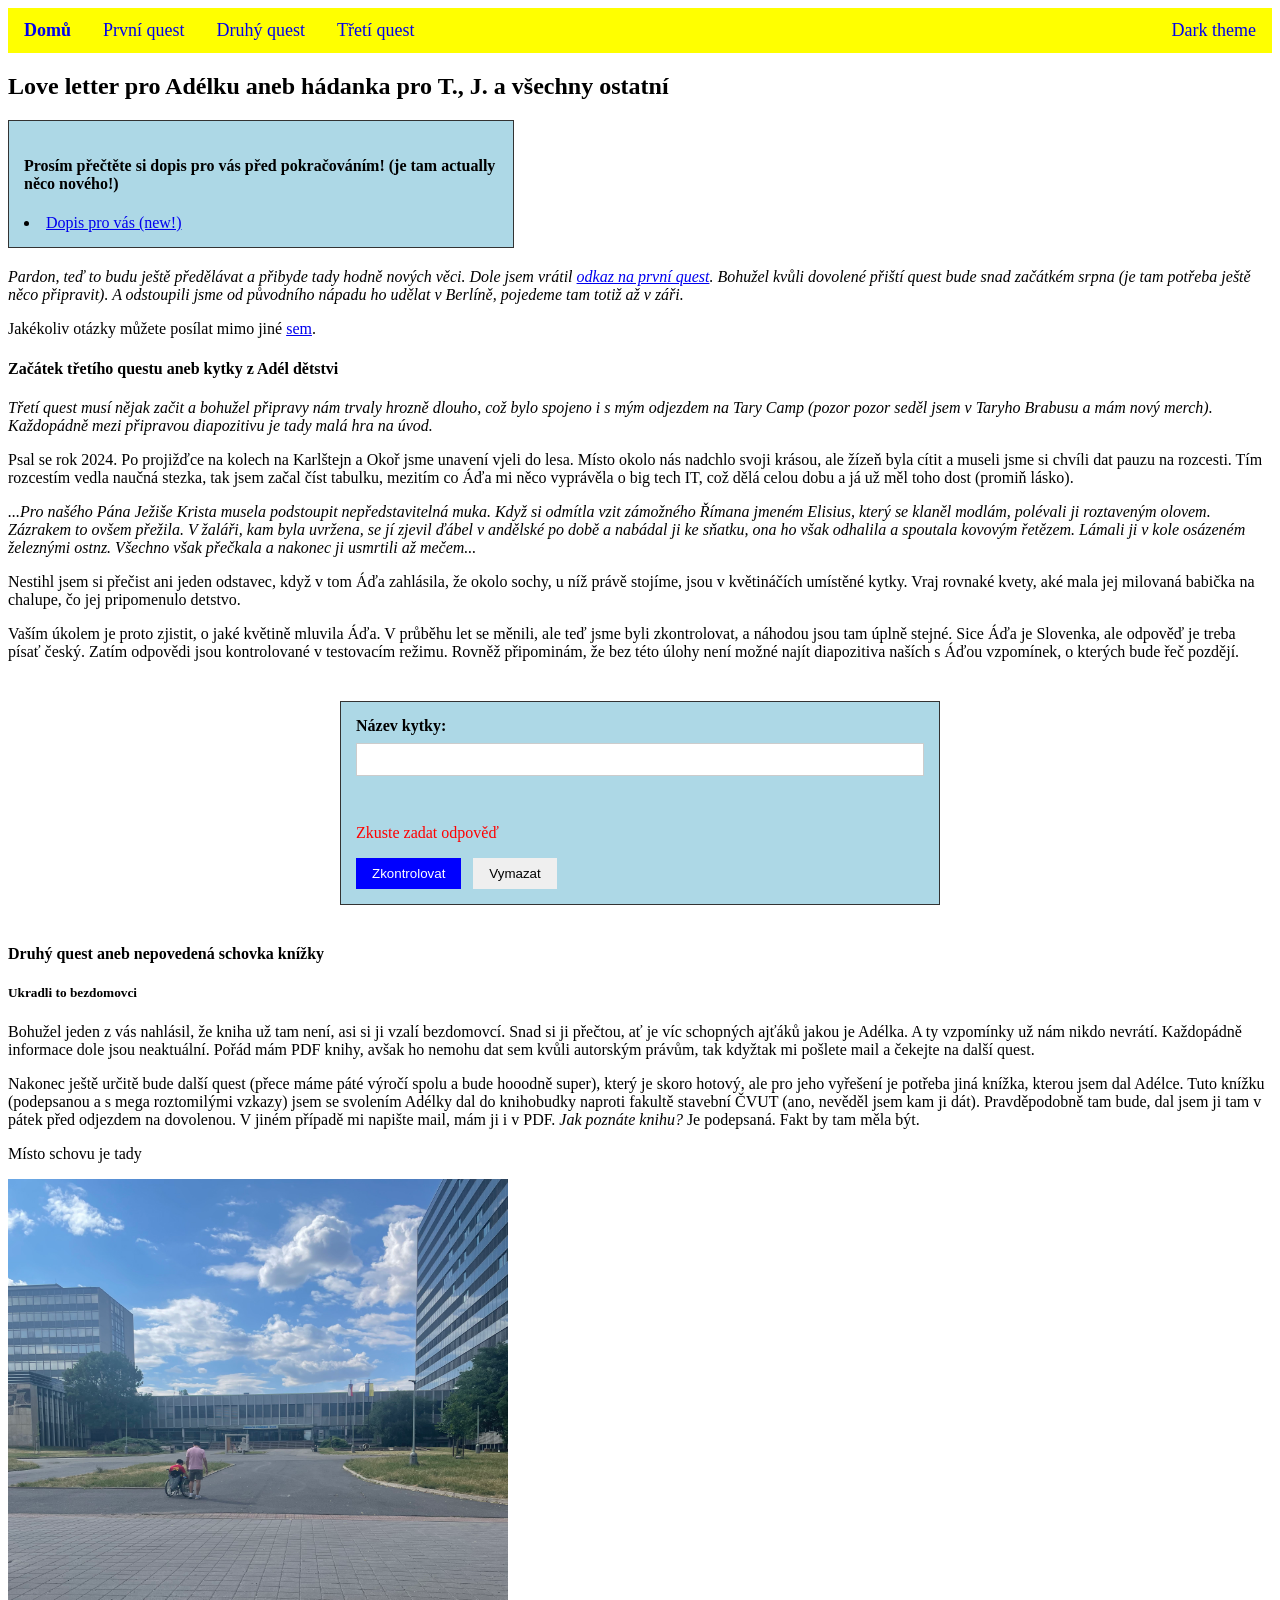
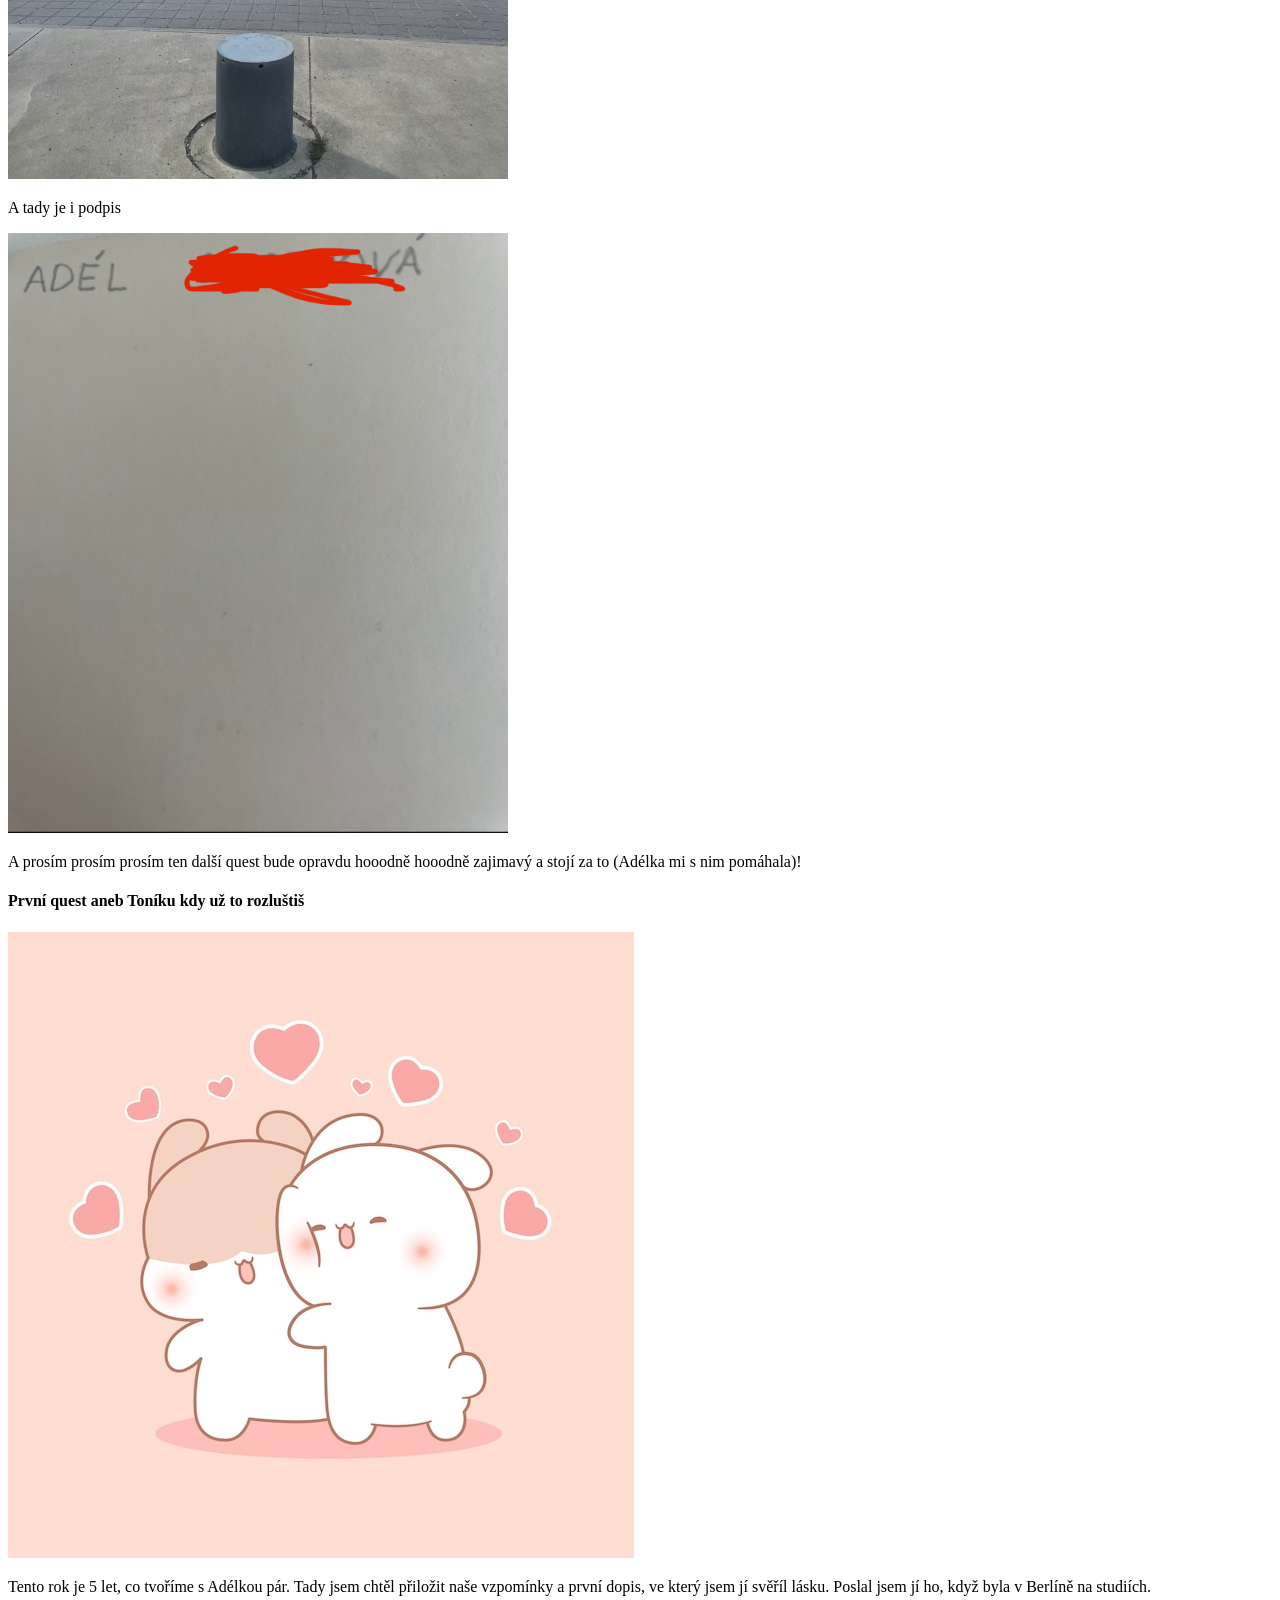
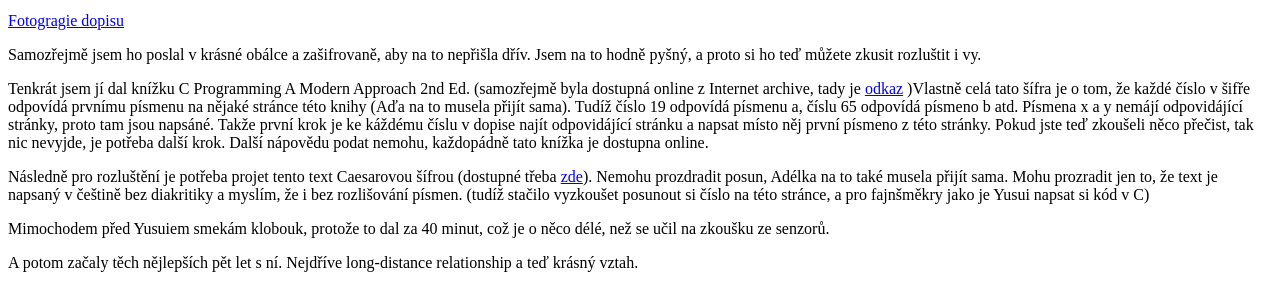
==== adelka.html @ c87ad26c "Adelka: more interesting added" ====
<!DOCTYPE html>
<html lang="cs">
<head>
  <meta charset="UTF-8">
  <title>Love letter pro Adélku</title>
  <style>
        .box {
            width: 40%;
            padding: 15px;
            background-color: lightblue;
            border: 1px solid #333;
            margin: 0 0 20px 0;
    	    box-sizing: border-box;
        }
        body {
  	    background-color: white;
  	    color: black;
	}

	.dark-mode {
            background-color: black;
  	    color: white;
  	    .box {
  	    	border: 1px solid red;
  	    	background-color: blue;
  	    }
	}
	.topnav {
 	    background-color: yellow;
  	    display: flex;
	}
	.push-right {
  	    margin-left: auto;
	}
	.home {
	    font-weight: bold;
	}
	 .topnav a {
        padding: 12px 16px;
        font-size: 18px;
        display: inline-block;
        text-decoration: none;
        }
        
        #myForm {
    display: block;
    max-width: 600px;
    margin: 40px auto;
    padding: 24px;
    border: 1px solid #ddd;
    background-color: lightblue;
    
    width: 60%;
            padding: 15px;
            background-color: lightblue;
            border: 1px solid #333;
    	    box-sizing: border-box;
  }
  

  #myForm label,
  #myForm span {
    display: block;
    margin-bottom: 8px;
    font-weight: 600;
  }

  #myForm input[type="text"] {
    width: 100%;
    padding: 8px 10px;
    margin-bottom: 16px;
    border: 1px solid #ccc;
    box-sizing: border-box;
  }

  #myForm button {
    padding: 8px 16px;
    margin-right: 8px;
    border: none;
    cursor: pointer;
  }

  #myForm button[type="submit"] {
    background-color: blue;
    color: white;
  }
  #myForm .field-group {
    margin-bottom: 32px;
  }

  #myForm button[type="reset"] {
  }
  #result {
  white-space: pre-line;
  color: red;
	}


  </style>
  <script data-goatcounter="https://danboss.goatcounter.com/count"
          async src="//gc.zgo.at/count.js"></script>
</head>
<body>
  <div class="topnav">
  	<a href="index.html" class="home" data-goatcounter-click="Home_Adelka">Domů</a>
  	<a class="active" href="#prvni" data-goatcounter-click="prvni_top">První quest</a>
  	<a class="active" href="#druhy" data-goatcounter-click="druha_top">Druhý quest</a>
  	<a class="active" href="#treti" data-goatcounter-click="treti_top">Třetí quest</a>
  	<a href="#" onclick="myFunction(); return false;" class="push-right" data-goatcounter-click="Dark_Adelka">Dark theme</a>
  </div>
  <h2>Love letter pro Adélku aneb hádanka pro T., J. a všechny ostatní</h2>
  <div class="box">
  <h4>Prosím přečtěte si dopis pro vás před pokračováním! (je tam actually něco nového!)</h4>
  <li><a href="dopis_pro_vas.html" title="Dopis pro vas">Dopis pro vás (new!)</a></li>
  </div>
  <i>Pardon, teď to budu ještě předělávat a přibyde tady hodně nových věci. Dole jsem vrátil <a href="#prvni" data-goatcounter-click="prvni">odkaz na první quest</a>.</i>
  
  <i>Bohužel kvůli dovolené přiští quest bude snad začátkém srpna (je tam potřeba ještě něco připravit). A odstoupili jsme od původního nápadu ho udělat v Berlíně, pojedeme tam totiž až v záři.</i>
  <p>Jakékoliv otázky můžete posílat mimo jiné <a href="mailto:lytvyden@cvut.cz" data-goatcounter-click="mail">sem</a>.</p>
  
  <h4 id="treti">Začátek třetího questu aneb kytky z Adél dětstvi</h4>
  <i>Třetí quest musí nějak začit a bohužel připravy nám trvaly hrozně dlouho, což bylo spojeno i s mým odjezdem na Tary Camp (pozor pozor seděl jsem v Taryho Brabusu a mám nový merch). Každopádně mezi připravou diapozitivu je tady malá hra na úvod.</i>
  <p>Psal se rok 2024. Po projižďce na kolech na Karlštejn a Okoř jsme unavení vjeli do lesa. Místo okolo nás nadchlo svoji krásou, ale žízeň byla cítit a museli jsme si chvíli dat pauzu na rozcesti. Tím rozcestím vedla naučná stezka, tak jsem začal číst tabulku, mezitím co Áďa mi něco vyprávěla o big tech IT, což dělá celou dobu a já už měl toho dost (promiň lásko).</p>
  <i>...Pro našého Pána Ježiše Krista musela podstoupit nepředstavitelná muka. Když si odmítla vzit zámožného Římana jmeném Elisius, který se klaněl modlám, polévali ji roztaveným olovem. Zázrakem to ovšem přežila. V žaláři, kam byla uvržena, se jí zjevil ďábel v andělské po době a nabádal ji ke sňatku, ona ho však odhalila a spoutala kovovým řetězem. Lámali ji v kole osázeném železnými ostnz. Všechno však přečkala a nakonec ji usmrtili až mečem...</i>
  <p>Nestihl jsem si přečist ani jeden odstavec, když v tom Áďa zahlásila, že okolo sochy, u níž právě stojíme, jsou v květináčích umístěné kytky. Vraj rovnaké kvety, aké mala jej milovaná babička na chalupe, čo jej pripomenulo detstvo.</p>
  <p>Vaším úkolem je proto zjistit, o jaké květině mluvila Áďa. V průběhu let se měnili, ale teď jsme byli zkontrolovat, a náhodou jsou tam úplně stejné. Sice Áďa je Slovenka, ale odpověď je treba písať český. Zatím odpovědi jsou kontrolované v testovacím režimu. Rovněž připominám, že bez této úlohy není možné najít diapozitiva naších s Áďou vzpomínek, o kterých bude řeč pozdějí.</p>
  
  <form id="myForm" onsubmit="return false;">
    <div class="field-group">
    <label for="fname">Název kytky:</label>
    <input type="text" name="fname" id="fname">
  </div>
    <p id="result">Zkuste zadat odpověď</p>
    <button type="submit" onclick="submitForm()">Zkontrolovat</button>
    <button type="reset">Vymazat</button>
  </form>
  
  
  <h4 id="dalsi">Druhý quest aneb nepovedená schovka knížky</h4>
  <h5 id="druhy">Ukradli to bezdomovci</h5>
  <p>Bohužel jeden z vás nahlásil, že kniha už tam není, asi si ji vzalí bezdomovcí. Snad si ji přečtou, ať je víc schopných ajťáků jakou je Adélka. A ty vzpomínky už nám nikdo nevrátí. Každopádně informace dole jsou neaktuální. Pořád mám PDF knihy, avšak ho nemohu dat sem kvůli autorským právům, tak kdyžtak mi pošlete mail a čekejte na další quest.</p>
  <p>Nakonec ještě určitě bude další quest (přece máme páté výročí spolu a bude hooodně super), který je skoro hotový, ale pro jeho vyřešení je potřeba jiná knížka, kterou jsem dal Adélce. Tuto knížku (podepsanou a s mega roztomilými vzkazy) jsem se svolením Adélky dal do knihobudky naproti fakultě stavební ČVUT (ano, nevěděl jsem kam ji dát). Pravděpodobně tam bude, dal jsem ji tam v pátek před odjezdem na dovolenou. V jiném případě mi napište mail, mám ji i v PDF. <i>Jak poznáte knihu?</i> Je podepsaná. Fakt by tam měla být.</p>

  <p>Místo schovu je tady</p>
  <img src="images/misto_knihy.jpg" width="500" height="600" alt="Místo, kde je knížka schovaná">

  <p>A tady je i podpis</p>
  <img src="images/podpis.jpg" width="500" height="600" alt="Adélčin podpis v knížce">

  <p>A prosím prosím prosím ten další quest bude opravdu hooodně hooodně zajimavý a stojí za to (Adélka mi s nim pomáhala)!</p>
  
  <h4 id="prvni">První quest aneb Toníku kdy už to rozluštiš</h4>
  <img src="images/laska.jpg" alt="Laska"> 
  <p>Tento rok je 5 let, co tvoříme s Adélkou pár. Tady jsem chtěl přiložit naše vzpomínky a první dopis, ve který jsem jí svěříl lásku. Poslal jsem jí ho, když byla v Berlíně na studiích.</p>  
  <a href="./images/dopis_A.pdf" download data-goatcounter-click="PDF dopisu">Fotogragie dopisu</a>  
  <p>Samozřejmě jsem ho poslal v krásné obálce a zašifrovaně, aby na to nepřišla dřív. Jsem na to hodně pyšný, a proto si ho teď můžete zkusit rozluštit i vy.</p>  <p>Tenkrát jsem jí dal knížku C Programming A Modern Approach 2nd Ed. (samozřejmě byla dostupná online z Internet archive, tady je <a href="https://archive.org/details/c-programming-a-modern-approach-2nd-ed-c-89-c-99-king-by" data-goatcounter-click="C A Modern Appr.">odkaz</a>  )Vlastně celá tato šífra je o tom, že každé číslo v šifře odpovídá prvnímu písmenu na nějaké stránce této knihy (Aďa na to musela přijít sama). Tudíž číslo 19 odpovídá písmenu a, číslu 65 odpovídá písmeno b atd. Písmena x a y nemájí odpovidájící stránky, proto tam jsou napsáné. Takže první krok je ke káždému číslu v dopise najít odpovidájící stránku a napsat místo něj první písmeno z této stránky. Pokud jste teď zkoušeli něco přečist, tak nic nevyjde, je potřeba další krok. Další nápovědu podat nemohu, každopádně tato knížka je dostupna online.</p> 
   <p>Následně pro rozluštění je potřeba projet tento text Caesarovou šífrou (dostupné  třeba <a href="https://cryptii.com/pipes/caesar-cipher/" data-goatcounter-click="Caesar">zde</a>). Nemohu prozdradit posun, Adélka na to také musela přijít sama. Mohu prozradit jen to, že text je napsaný v češtině bez diakritiky a myslím, že i bez rozlišování písmen. (tudíž stačilo vyzkoušet posunout si číslo na této stránce, a pro fajnšměkry jako je Yusui napsat si kód v C)</p> 
    <p>Mimochodem před Yusuiem smekám klobouk, protože to dal za 40 minut, což je o něco délé, než se učil na zkoušku ze senzorů.</p>
   <p>A potom začaly těch nějlepších pět let s ní. Nejdříve long-distance relationship a teď krásný vztah.</p>
</body>
	<script src="script.js"></script>
	<script>
  async function submitForm() {
    const fname = document.getElementById('fname').value;
    const resultEl = document.getElementById('result');

    if (window.goatcounter && window.goatcounter.count) {
      window.goatcounter.count({
        path: 'form-submit',
        title: 'Password attempt kytky',
        event: true
      });
    }

    try {
      const res = await fetch('https://danboss.pythonanywhere.com/kytky', {
        method: 'POST',
        headers: { 'Content-Type': 'application/json' },
        body: JSON.stringify({ fname })
      });

      if (!res.ok) {
        resultEl.innerText = `Chyba serveru (status ${res.status})`;
        return;
      }

      const data = await res.json();
      resultEl.innerText = data.message ?? 'Odpověď neobsahuje zprávu.';

      if (window.goatcounter && window.goatcounter.count) {
        window.goatcounter.count({
          path: data.success ? 'password-correct-kytky' : 'password-wrong-kytky',
          title: data.success ? 'Correct password kytky' : 'Wrong password kytky',
          event: true
        });
      }

    } catch (err) {
      resultEl.innerText = 'Nepodařilo se spojit se serverem.';
      console.error('Fetch failed:', err);
    }
  }
</script>
</html>
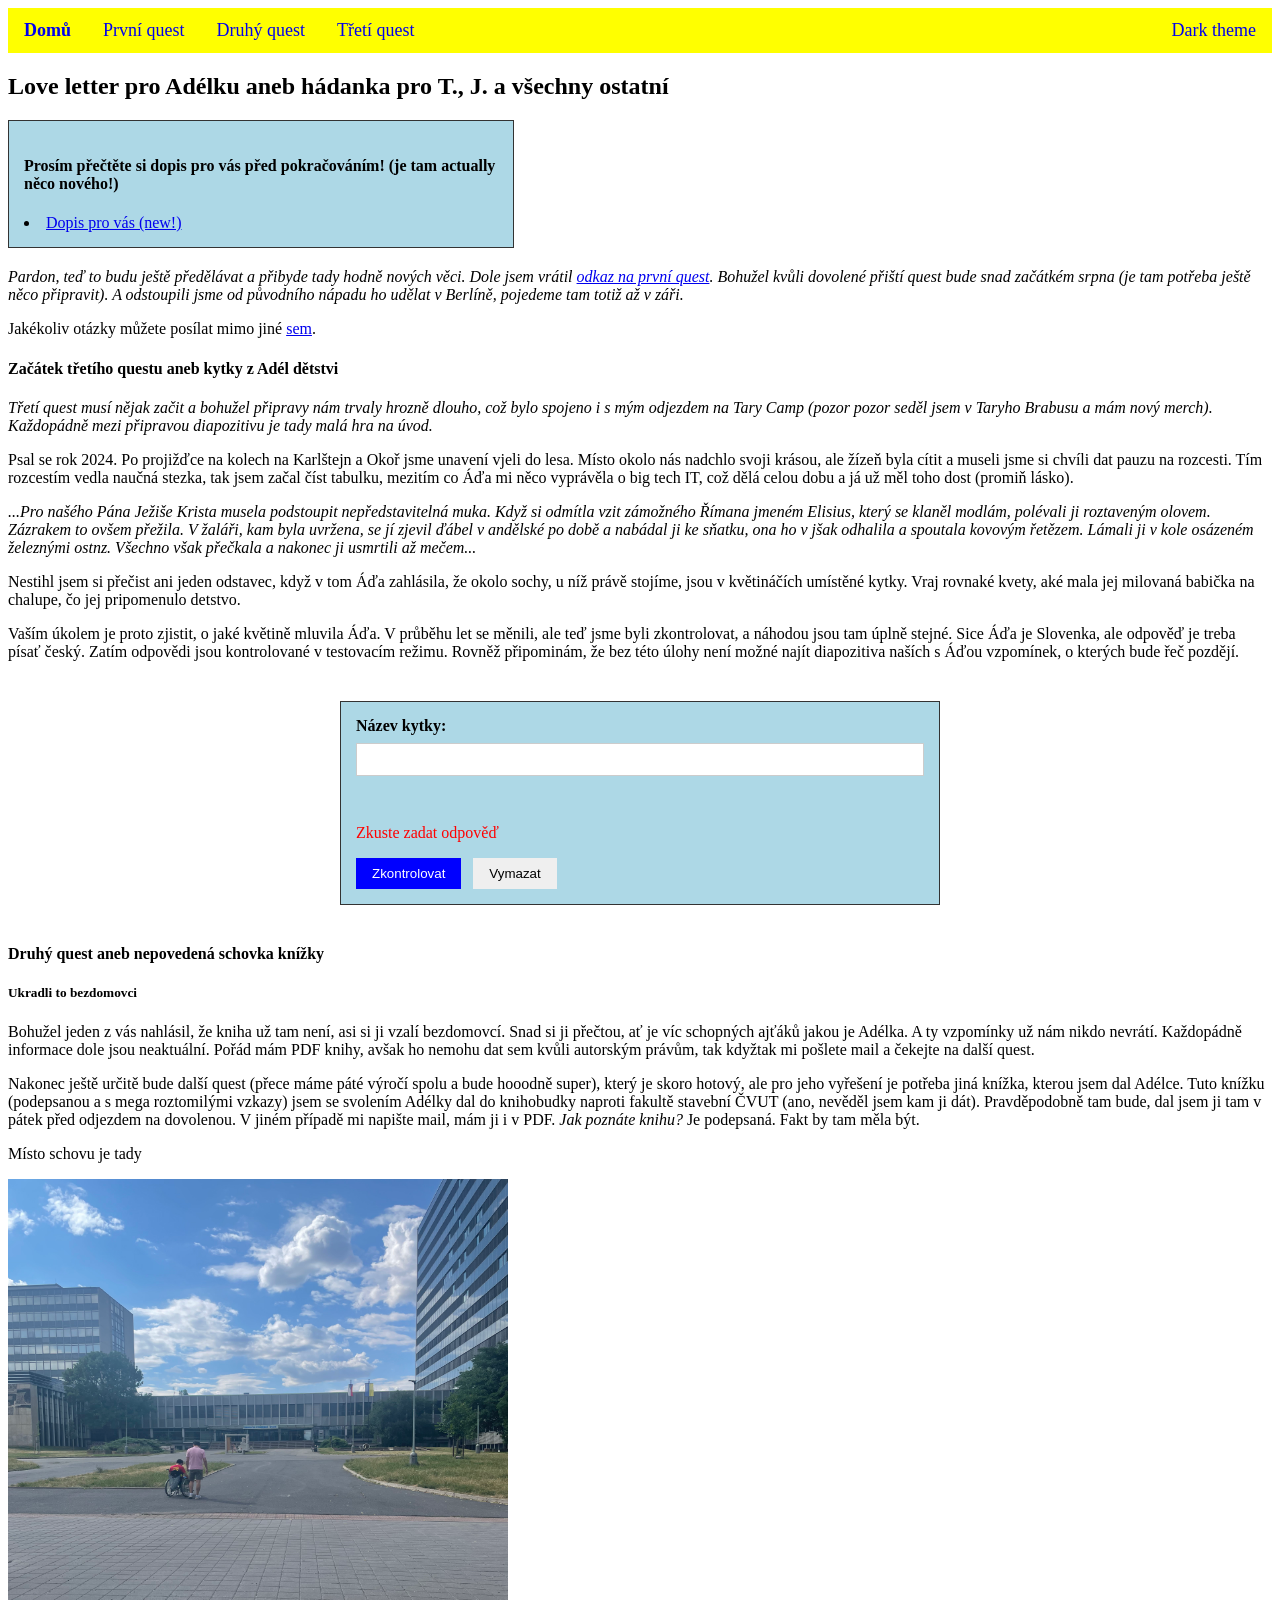
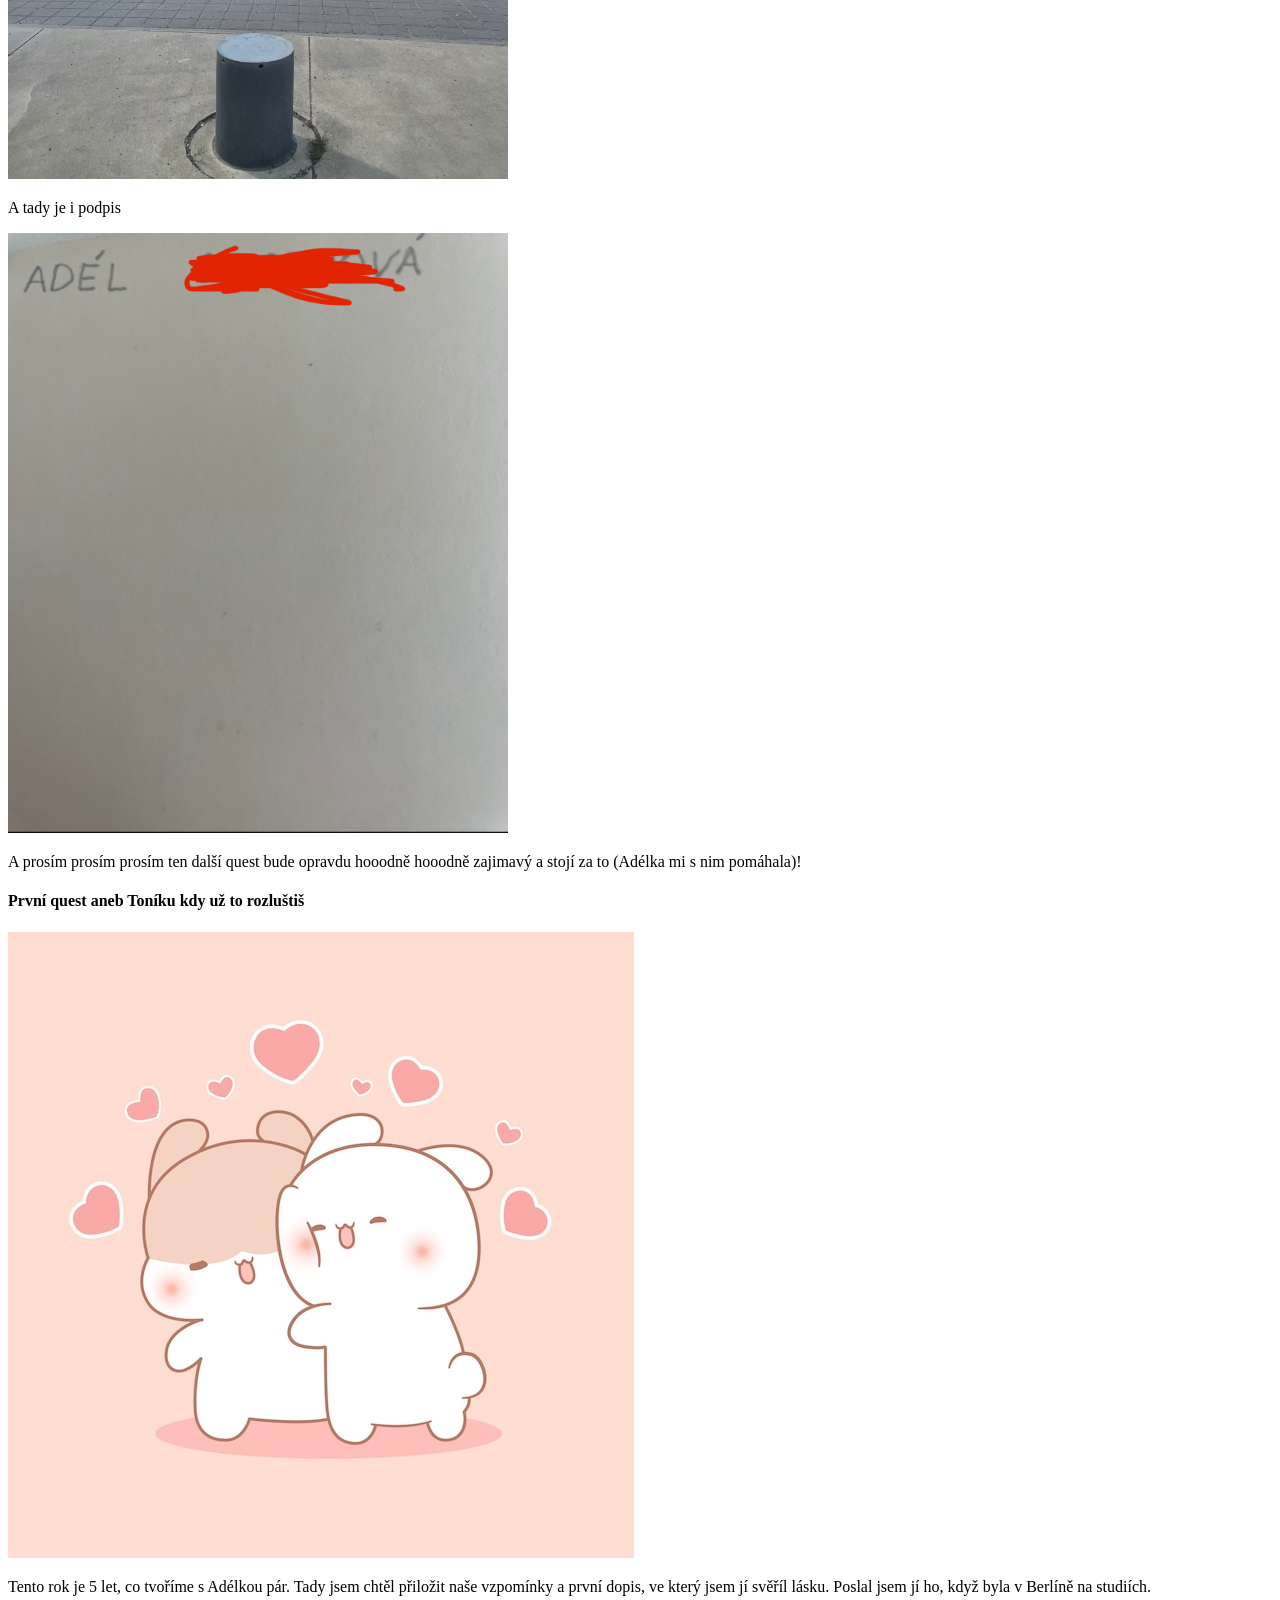
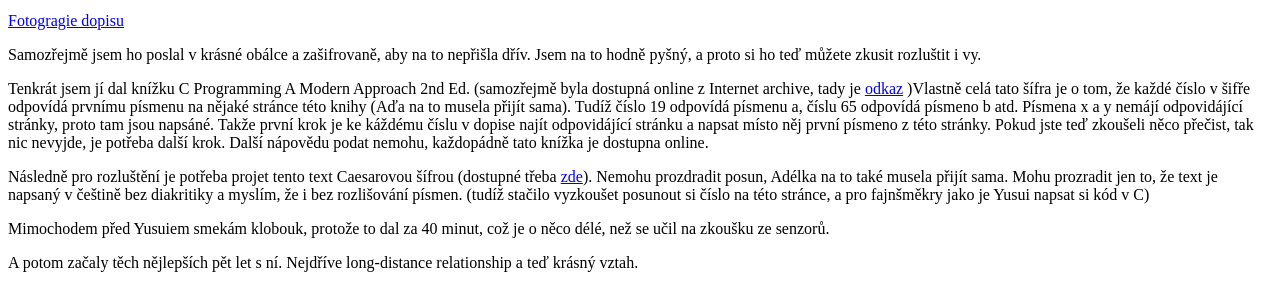
==== commit 42cabb82: "Adelka: changed smth" ====
--- a/adelka.html
+++ b/adelka.html
@@ -121,7 +121,7 @@
   <h4 id="treti">Začátek třetího questu aneb kytky z Adél dětstvi</h4>
   <i>Třetí quest musí nějak začit a bohužel připravy nám trvaly hrozně dlouho, což bylo spojeno i s mým odjezdem na Tary Camp (pozor pozor seděl jsem v Taryho Brabusu a mám nový merch). Každopádně mezi připravou diapozitivu je tady malá hra na úvod.</i>
   <p>Psal se rok 2024. Po projižďce na kolech na Karlštejn a Okoř jsme unavení vjeli do lesa. Místo okolo nás nadchlo svoji krásou, ale žízeň byla cítit a museli jsme si chvíli dat pauzu na rozcesti. Tím rozcestím vedla naučná stezka, tak jsem začal číst tabulku, mezitím co Áďa mi něco vyprávěla o big tech IT, což dělá celou dobu a já už měl toho dost (promiň lásko).</p>
-  <i>...Pro našého Pána Ježiše Krista musela podstoupit nepředstavitelná muka. Když si odmítla vzit zámožného Římana jmeném Elisius, který se klaněl modlám, polévali ji roztaveným olovem. Zázrakem to ovšem přežila. V žaláři, kam byla uvržena, se jí zjevil ďábel v andělské po době a nabádal ji ke sňatku, ona ho však odhalila a spoutala kovovým řetězem. Lámali ji v kole osázeném železnými ostnz. Všechno však přečkala a nakonec ji usmrtili až mečem...</i>
+  <i>...Pro našého Pána Ježiše Krista musela podstoupit nepředstavitelná muka. Když si odmítla vzit zámožného Římana jmeném Elisius, který se klaněl modlám, polévali ji roztaveným olovem. Zázrakem to ovšem přežila. V žaláři, kam byla uvržena, se jí zjevil ďábel v andělské po době a nabádal ji ke sňatku, ona ho v jšak odhalila a spoutala kovovým řetězem. Lámali ji v kole osázeném železnými ostnz. Všechno však přečkala a nakonec ji usmrtili až mečem...</i>
   <p>Nestihl jsem si přečist ani jeden odstavec, když v tom Áďa zahlásila, že okolo sochy, u níž právě stojíme, jsou v květináčích umístěné kytky. Vraj rovnaké kvety, aké mala jej milovaná babička na chalupe, čo jej pripomenulo detstvo.</p>
   <p>Vaším úkolem je proto zjistit, o jaké květině mluvila Áďa. V průběhu let se měnili, ale teď jsme byli zkontrolovat, a náhodou jsou tam úplně stejné. Sice Áďa je Slovenka, ale odpověď je treba písať český. Zatím odpovědi jsou kontrolované v testovacím režimu. Rovněž připominám, že bez této úlohy není možné najít diapozitiva naších s Áďou vzpomínek, o kterých bude řeč pozdějí.</p>
   
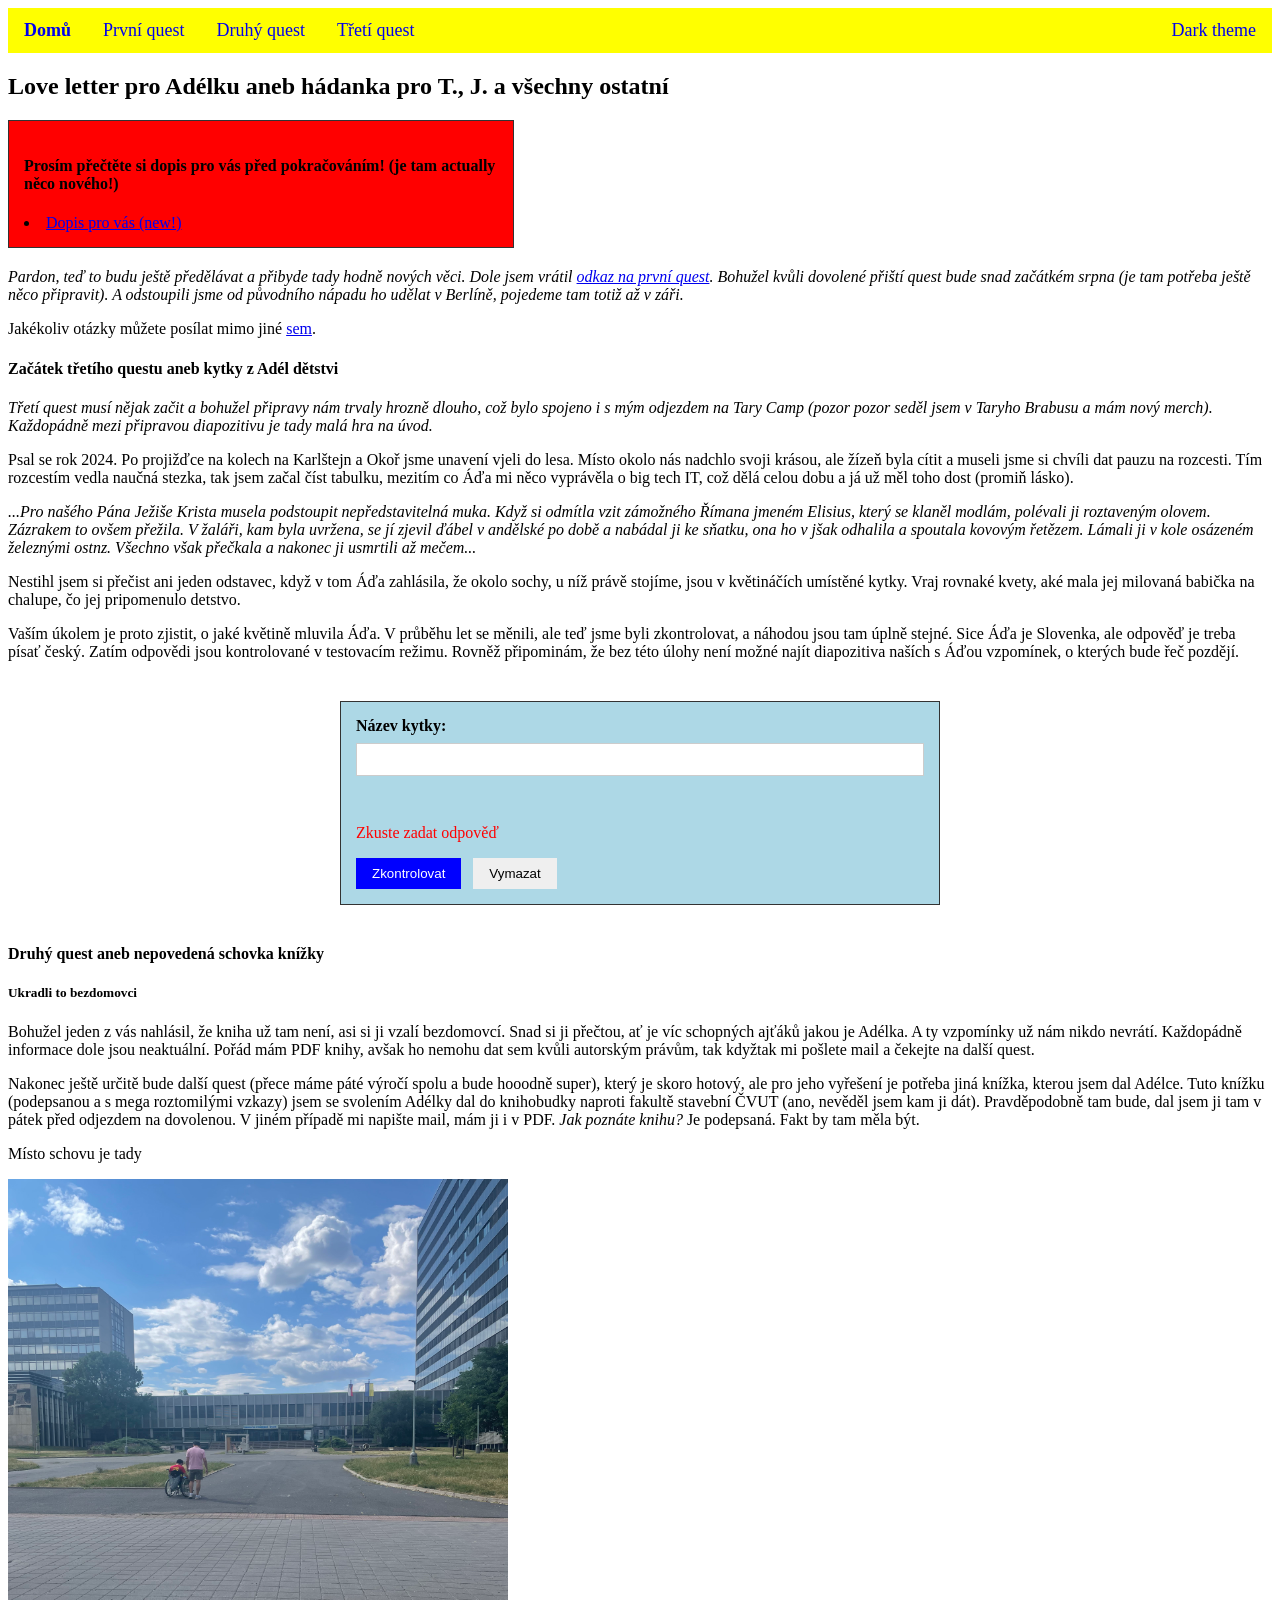
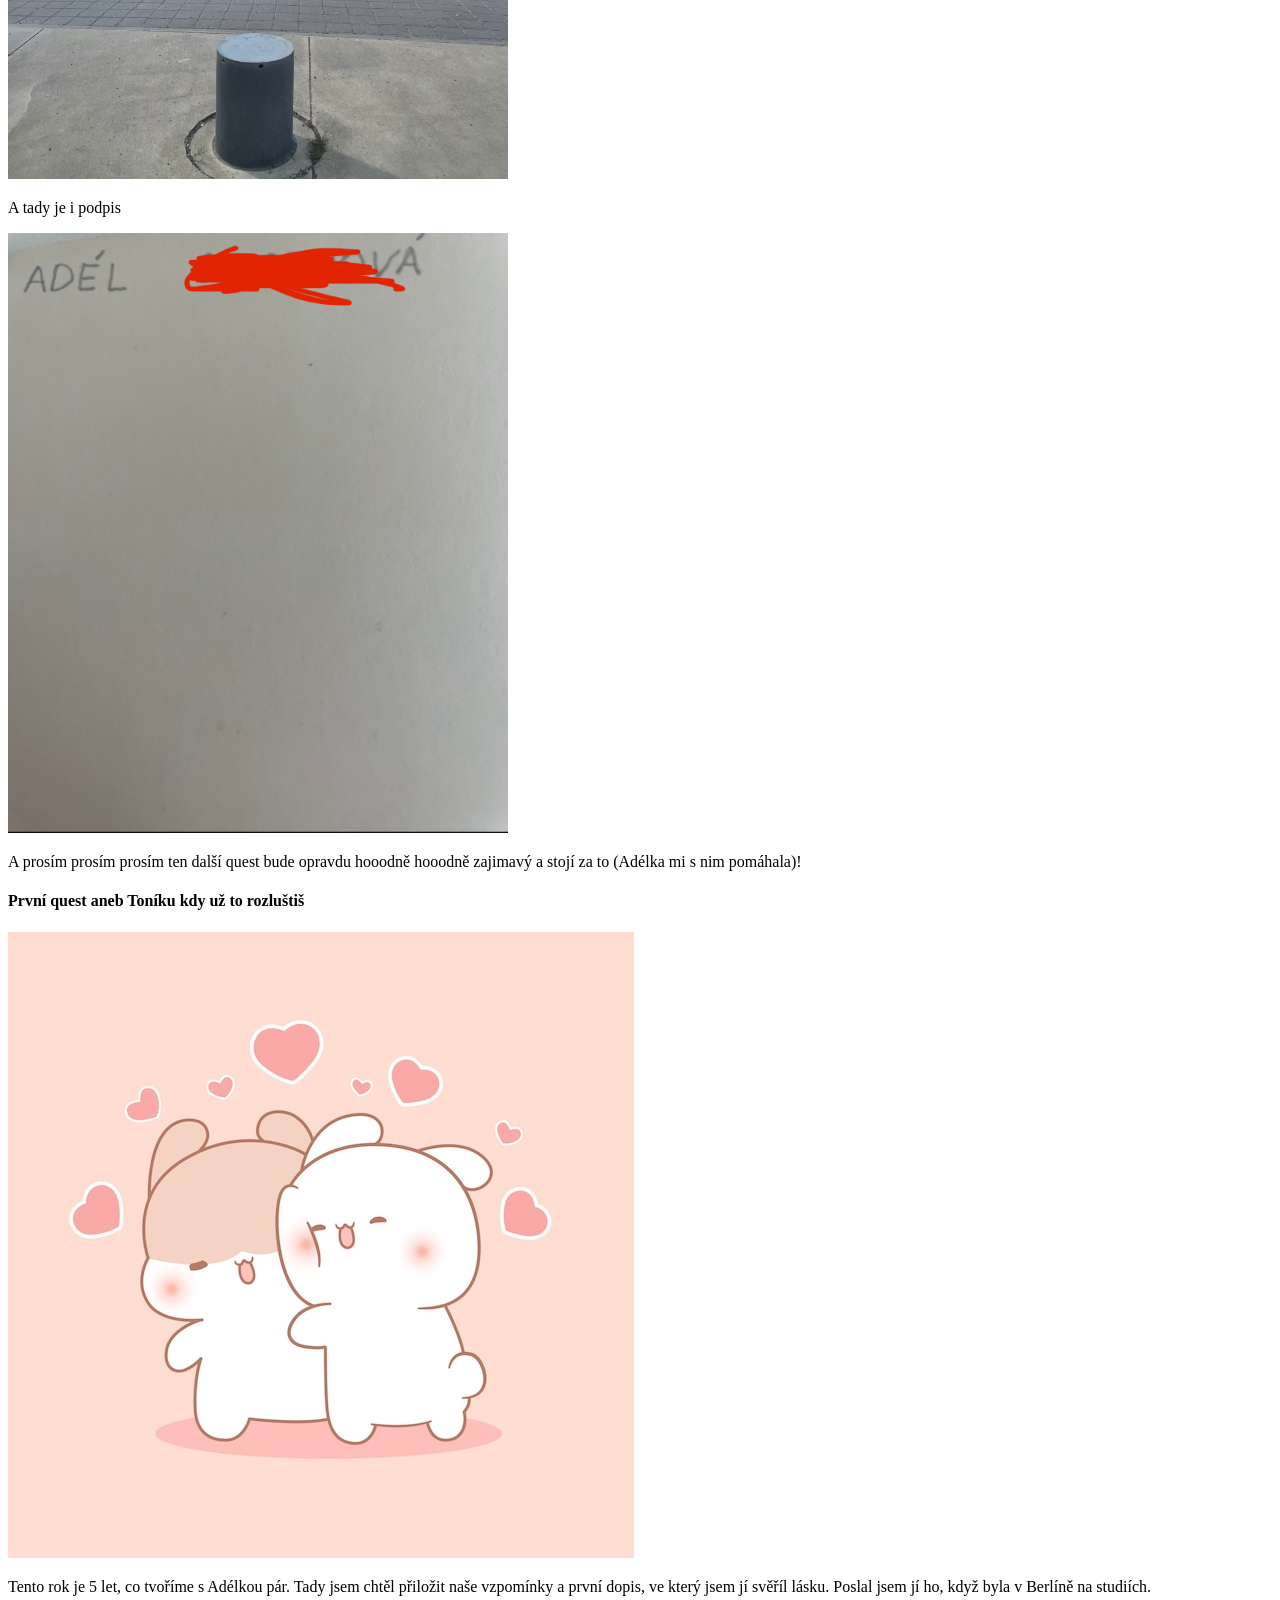
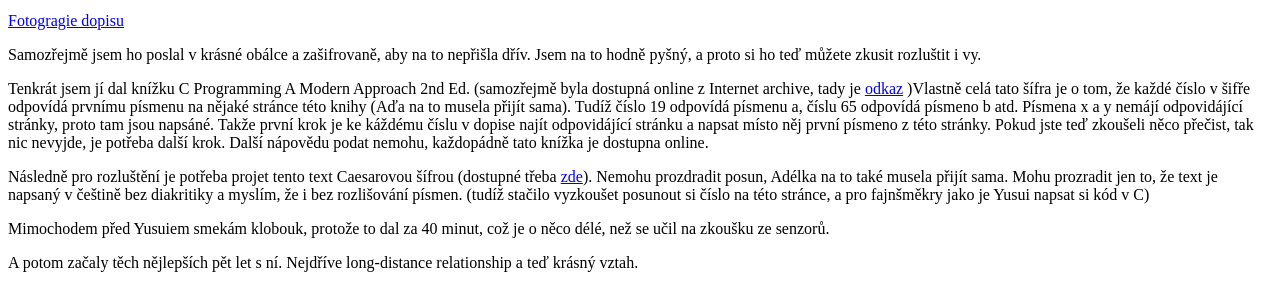
==== commit 60db0268: "Adelka: Font changed to red" ====
--- a/adelka.html
+++ b/adelka.html
@@ -7,7 +7,7 @@
         .box {
             width: 40%;
             padding: 15px;
-            background-color: lightblue;
+            background-color: red;
             border: 1px solid #333;
             margin: 0 0 20px 0;
     	    box-sizing: border-box;
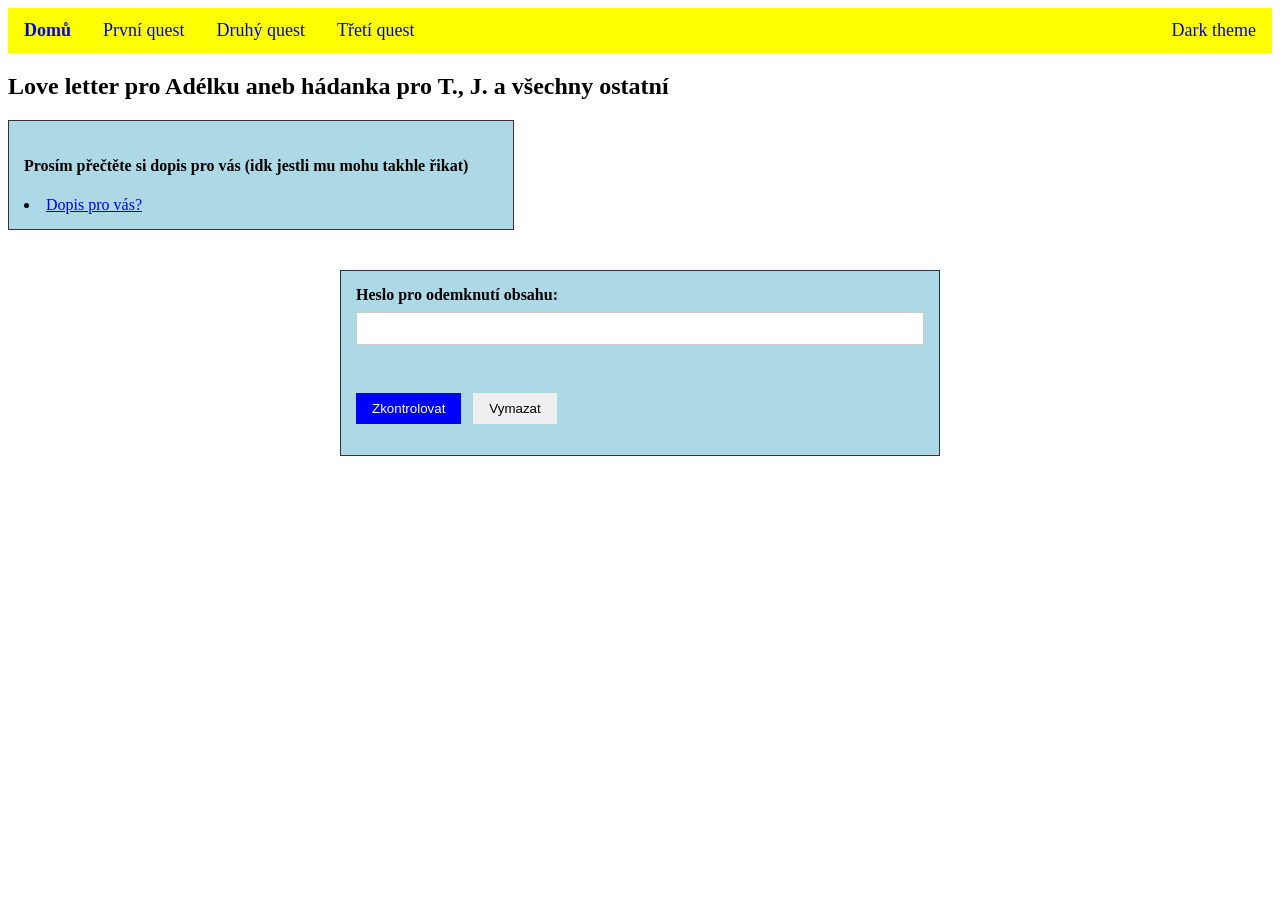
==== commit 2698763d: "Adelka: added image with Panda and some changes" ====
--- a/adelka.html
+++ b/adelka.html
@@ -7,7 +7,7 @@
         .box {
             width: 40%;
             padding: 15px;
-            background-color: red;
+            background-color: lightblue;
             border: 1px solid #333;
             margin: 0 0 20px 0;
     	    box-sizing: border-box;
@@ -110,53 +110,19 @@
   </div>
   <h2>Love letter pro Adélku aneb hádanka pro T., J. a všechny ostatní</h2>
   <div class="box">
-  <h4>Prosím přečtěte si dopis pro vás před pokračováním! (je tam actually něco nového!)</h4>
-  <li><a href="dopis_pro_vas.html" title="Dopis pro vas">Dopis pro vás (new!)</a></li>
+  <h4>Prosím přečtěte si dopis pro vás (idk jestli mu mohu takhle řikat)</h4>
+  <li><a href="dopis_pro_vas.html" title="Dopis pro vas">Dopis pro vás?</a></li>
   </div>
-  <i>Pardon, teď to budu ještě předělávat a přibyde tady hodně nových věci. Dole jsem vrátil <a href="#prvni" data-goatcounter-click="prvni">odkaz na první quest</a>.</i>
-  
-  <i>Bohužel kvůli dovolené přiští quest bude snad začátkém srpna (je tam potřeba ještě něco připravit). A odstoupili jsme od původního nápadu ho udělat v Berlíně, pojedeme tam totiž až v záři.</i>
-  <p>Jakékoliv otázky můžete posílat mimo jiné <a href="mailto:lytvyden@cvut.cz" data-goatcounter-click="mail">sem</a>.</p>
-  
-  <h4 id="treti">Začátek třetího questu aneb kytky z Adél dětstvi</h4>
-  <i>Třetí quest musí nějak začit a bohužel připravy nám trvaly hrozně dlouho, což bylo spojeno i s mým odjezdem na Tary Camp (pozor pozor seděl jsem v Taryho Brabusu a mám nový merch). Každopádně mezi připravou diapozitivu je tady malá hra na úvod.</i>
-  <p>Psal se rok 2024. Po projižďce na kolech na Karlštejn a Okoř jsme unavení vjeli do lesa. Místo okolo nás nadchlo svoji krásou, ale žízeň byla cítit a museli jsme si chvíli dat pauzu na rozcesti. Tím rozcestím vedla naučná stezka, tak jsem začal číst tabulku, mezitím co Áďa mi něco vyprávěla o big tech IT, což dělá celou dobu a já už měl toho dost (promiň lásko).</p>
-  <i>...Pro našého Pána Ježiše Krista musela podstoupit nepředstavitelná muka. Když si odmítla vzit zámožného Římana jmeném Elisius, který se klaněl modlám, polévali ji roztaveným olovem. Zázrakem to ovšem přežila. V žaláři, kam byla uvržena, se jí zjevil ďábel v andělské po době a nabádal ji ke sňatku, ona ho v jšak odhalila a spoutala kovovým řetězem. Lámali ji v kole osázeném železnými ostnz. Všechno však přečkala a nakonec ji usmrtili až mečem...</i>
-  <p>Nestihl jsem si přečist ani jeden odstavec, když v tom Áďa zahlásila, že okolo sochy, u níž právě stojíme, jsou v květináčích umístěné kytky. Vraj rovnaké kvety, aké mala jej milovaná babička na chalupe, čo jej pripomenulo detstvo.</p>
-  <p>Vaším úkolem je proto zjistit, o jaké květině mluvila Áďa. V průběhu let se měnili, ale teď jsme byli zkontrolovat, a náhodou jsou tam úplně stejné. Sice Áďa je Slovenka, ale odpověď je treba písať český. Zatím odpovědi jsou kontrolované v testovacím režimu. Rovněž připominám, že bez této úlohy není možné najít diapozitiva naších s Áďou vzpomínek, o kterých bude řeč pozdějí.</p>
-  
-  <form id="myForm" onsubmit="return false;">
+   <form id="myForm" onsubmit="return false;">
     <div class="field-group">
-    <label for="fname">Název kytky:</label>
+    <label for="fname">Heslo pro odemknutí obsahu:</label>
     <input type="text" name="fname" id="fname">
   </div>
-    <p id="result">Zkuste zadat odpověď</p>
-    <button type="submit" onclick="submitForm()">Zkontrolovat</button>
+    <button type="submit"  onclick="submitForm()">Zkontrolovat</button>
     <button type="reset">Vymazat</button>
+    <p id="result"></p>
   </form>
-  
-  
-  <h4 id="dalsi">Druhý quest aneb nepovedená schovka knížky</h4>
-  <h5 id="druhy">Ukradli to bezdomovci</h5>
-  <p>Bohužel jeden z vás nahlásil, že kniha už tam není, asi si ji vzalí bezdomovcí. Snad si ji přečtou, ať je víc schopných ajťáků jakou je Adélka. A ty vzpomínky už nám nikdo nevrátí. Každopádně informace dole jsou neaktuální. Pořád mám PDF knihy, avšak ho nemohu dat sem kvůli autorským právům, tak kdyžtak mi pošlete mail a čekejte na další quest.</p>
-  <p>Nakonec ještě určitě bude další quest (přece máme páté výročí spolu a bude hooodně super), který je skoro hotový, ale pro jeho vyřešení je potřeba jiná knížka, kterou jsem dal Adélce. Tuto knížku (podepsanou a s mega roztomilými vzkazy) jsem se svolením Adélky dal do knihobudky naproti fakultě stavební ČVUT (ano, nevěděl jsem kam ji dát). Pravděpodobně tam bude, dal jsem ji tam v pátek před odjezdem na dovolenou. V jiném případě mi napište mail, mám ji i v PDF. <i>Jak poznáte knihu?</i> Je podepsaná. Fakt by tam měla být.</p>
-
-  <p>Místo schovu je tady</p>
-  <img src="images/misto_knihy.jpg" width="500" height="600" alt="Místo, kde je knížka schovaná">
-
-  <p>A tady je i podpis</p>
-  <img src="images/podpis.jpg" width="500" height="600" alt="Adélčin podpis v knížce">
-
-  <p>A prosím prosím prosím ten další quest bude opravdu hooodně hooodně zajimavý a stojí za to (Adélka mi s nim pomáhala)!</p>
-  
-  <h4 id="prvni">První quest aneb Toníku kdy už to rozluštiš</h4>
-  <img src="images/laska.jpg" alt="Laska"> 
-  <p>Tento rok je 5 let, co tvoříme s Adélkou pár. Tady jsem chtěl přiložit naše vzpomínky a první dopis, ve který jsem jí svěříl lásku. Poslal jsem jí ho, když byla v Berlíně na studiích.</p>  
-  <a href="./images/dopis_A.pdf" download data-goatcounter-click="PDF dopisu">Fotogragie dopisu</a>  
-  <p>Samozřejmě jsem ho poslal v krásné obálce a zašifrovaně, aby na to nepřišla dřív. Jsem na to hodně pyšný, a proto si ho teď můžete zkusit rozluštit i vy.</p>  <p>Tenkrát jsem jí dal knížku C Programming A Modern Approach 2nd Ed. (samozřejmě byla dostupná online z Internet archive, tady je <a href="https://archive.org/details/c-programming-a-modern-approach-2nd-ed-c-89-c-99-king-by" data-goatcounter-click="C A Modern Appr.">odkaz</a>  )Vlastně celá tato šífra je o tom, že každé číslo v šifře odpovídá prvnímu písmenu na nějaké stránce této knihy (Aďa na to musela přijít sama). Tudíž číslo 19 odpovídá písmenu a, číslu 65 odpovídá písmeno b atd. Písmena x a y nemájí odpovidájící stránky, proto tam jsou napsáné. Takže první krok je ke káždému číslu v dopise najít odpovidájící stránku a napsat místo něj první písmeno z této stránky. Pokud jste teď zkoušeli něco přečist, tak nic nevyjde, je potřeba další krok. Další nápovědu podat nemohu, každopádně tato knížka je dostupna online.</p> 
-   <p>Následně pro rozluštění je potřeba projet tento text Caesarovou šífrou (dostupné  třeba <a href="https://cryptii.com/pipes/caesar-cipher/" data-goatcounter-click="Caesar">zde</a>). Nemohu prozdradit posun, Adélka na to také musela přijít sama. Mohu prozradit jen to, že text je napsaný v češtině bez diakritiky a myslím, že i bez rozlišování písmen. (tudíž stačilo vyzkoušet posunout si číslo na této stránce, a pro fajnšměkry jako je Yusui napsat si kód v C)</p> 
-    <p>Mimochodem před Yusuiem smekám klobouk, protože to dal za 40 minut, což je o něco délé, než se učil na zkoušku ze senzorů.</p>
-   <p>A potom začaly těch nějlepších pět let s ní. Nejdříve long-distance relationship a teď krásný vztah.</p>
+ 
 </body>
 	<script src="script.js"></script>
 	<script>
@@ -171,6 +137,10 @@
         event: true
       });
     }
+    
+     resultEl.innerText = `Špatně zadané heslo. Zkuste znova.`;
+        return;
+    /*
 
     try {
       const res = await fetch('https://danboss.pythonanywhere.com/kytky', {
@@ -199,6 +169,7 @@
       resultEl.innerText = 'Nepodařilo se spojit se serverem.';
       console.error('Fetch failed:', err);
     }
+    */
   }
 </script>
 </html>
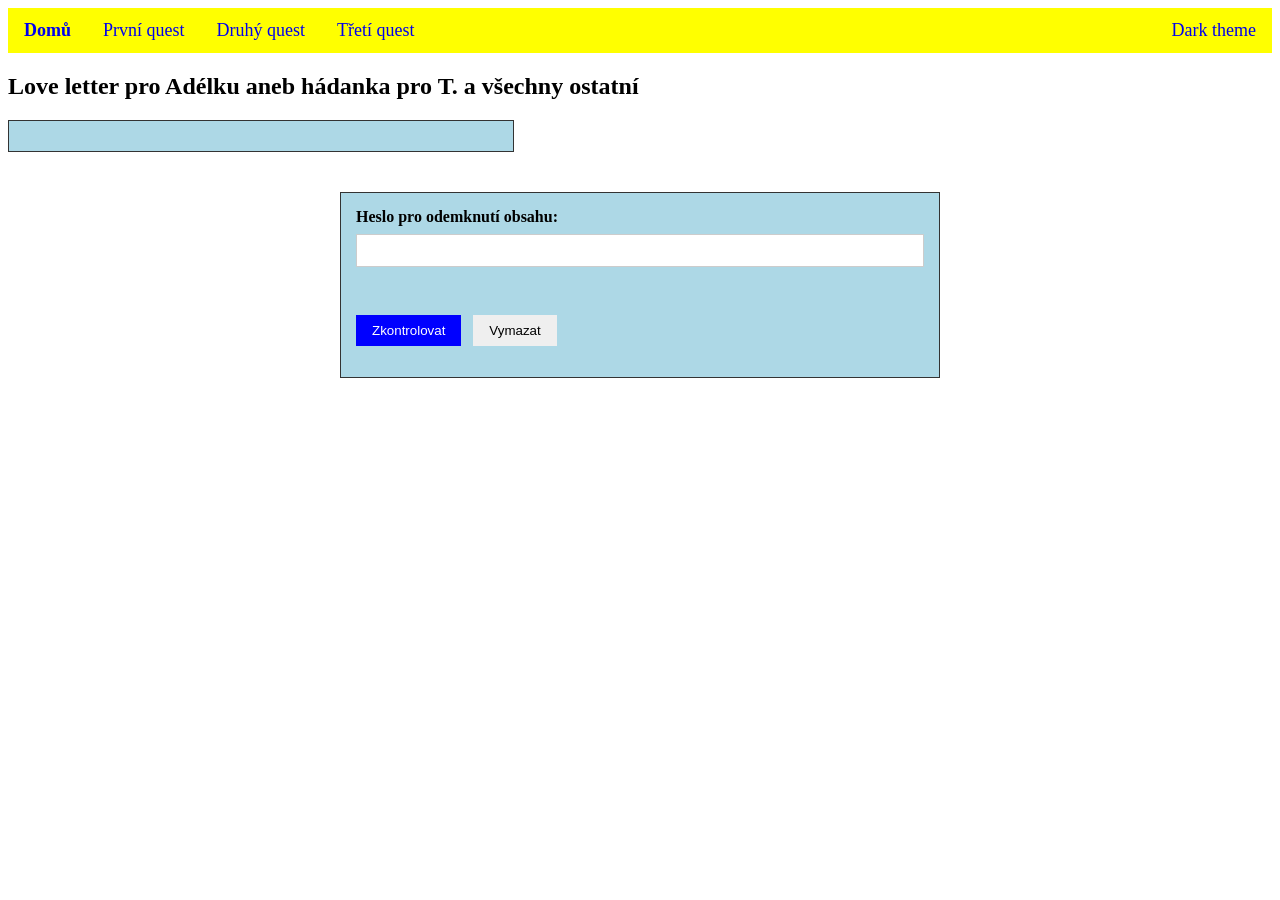
==== commit 42ed19eb: "Adelka: deleted dopis pro vas" ====
--- a/adelka.html
+++ b/adelka.html
@@ -108,10 +108,8 @@
   	<a class="active" href="#treti" data-goatcounter-click="treti_top">Třetí quest</a>
   	<a href="#" onclick="myFunction(); return false;" class="push-right" data-goatcounter-click="Dark_Adelka">Dark theme</a>
   </div>
-  <h2>Love letter pro Adélku aneb hádanka pro T., J. a všechny ostatní</h2>
+  <h2>Love letter pro Adélku aneb hádanka pro T. a všechny ostatní</h2>
   <div class="box">
-  <h4>Prosím přečtěte si dopis pro vás (idk jestli mu mohu takhle řikat)</h4>
-  <li><a href="dopis_pro_vas.html" title="Dopis pro vas">Dopis pro vás?</a></li>
   </div>
    <form id="myForm" onsubmit="return false;">
     <div class="field-group">
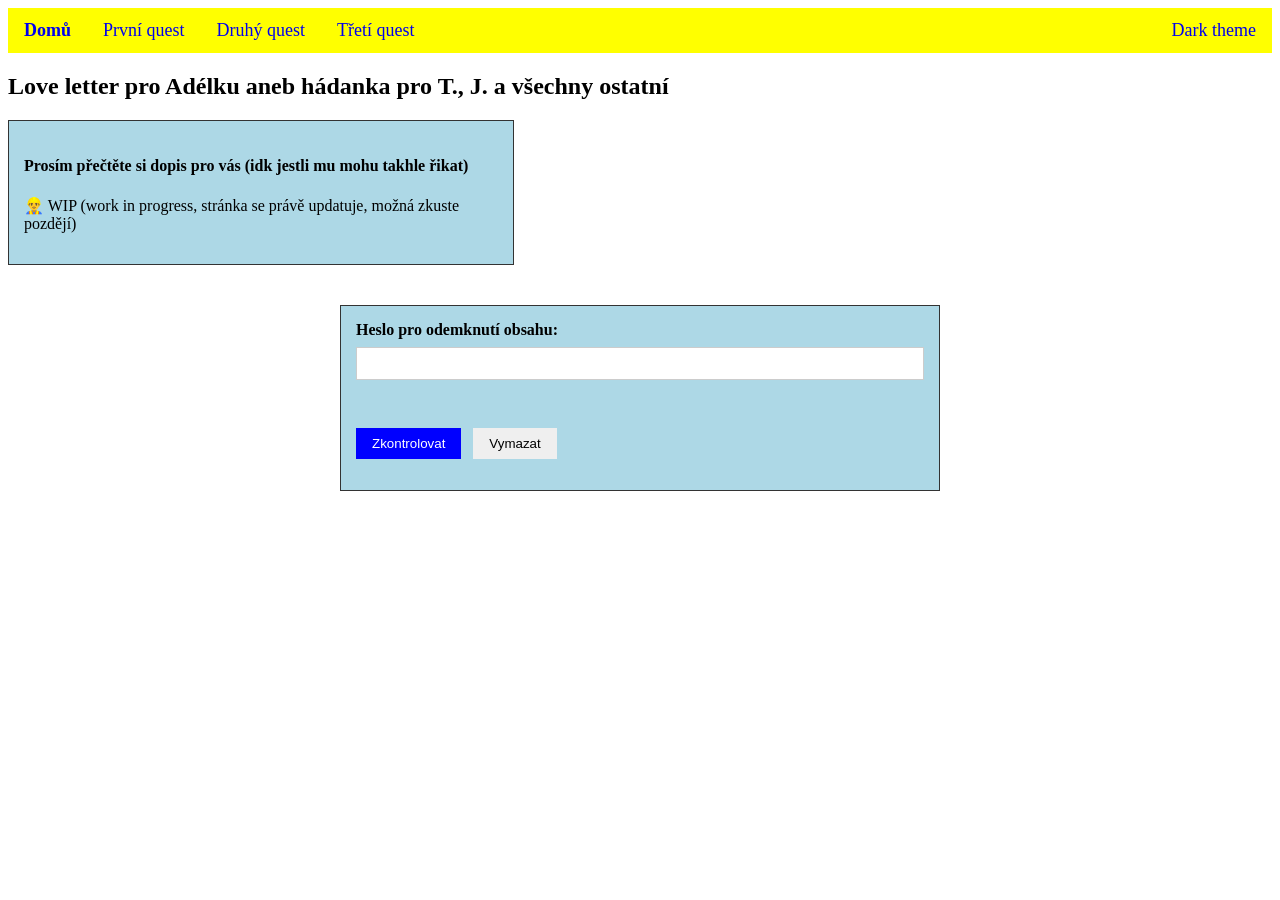
==== commit eb5fa699: "Adelka: Added WIP" ====
--- a/adelka.html
+++ b/adelka.html
@@ -108,8 +108,10 @@
   	<a class="active" href="#treti" data-goatcounter-click="treti_top">Třetí quest</a>
   	<a href="#" onclick="myFunction(); return false;" class="push-right" data-goatcounter-click="Dark_Adelka">Dark theme</a>
   </div>
-  <h2>Love letter pro Adélku aneb hádanka pro T. a všechny ostatní</h2>
+  <h2>Love letter pro Adélku aneb hádanka pro T., J. a všechny ostatní</h2>
   <div class="box">
+  <h4>Prosím přečtěte si dopis pro vás (idk jestli mu mohu takhle řikat)</h4>
+  <p>👷‍♂️ WIP (work in progress, stránka se právě updatuje, možná zkuste pozdějí)</p>
   </div>
    <form id="myForm" onsubmit="return false;">
     <div class="field-group">
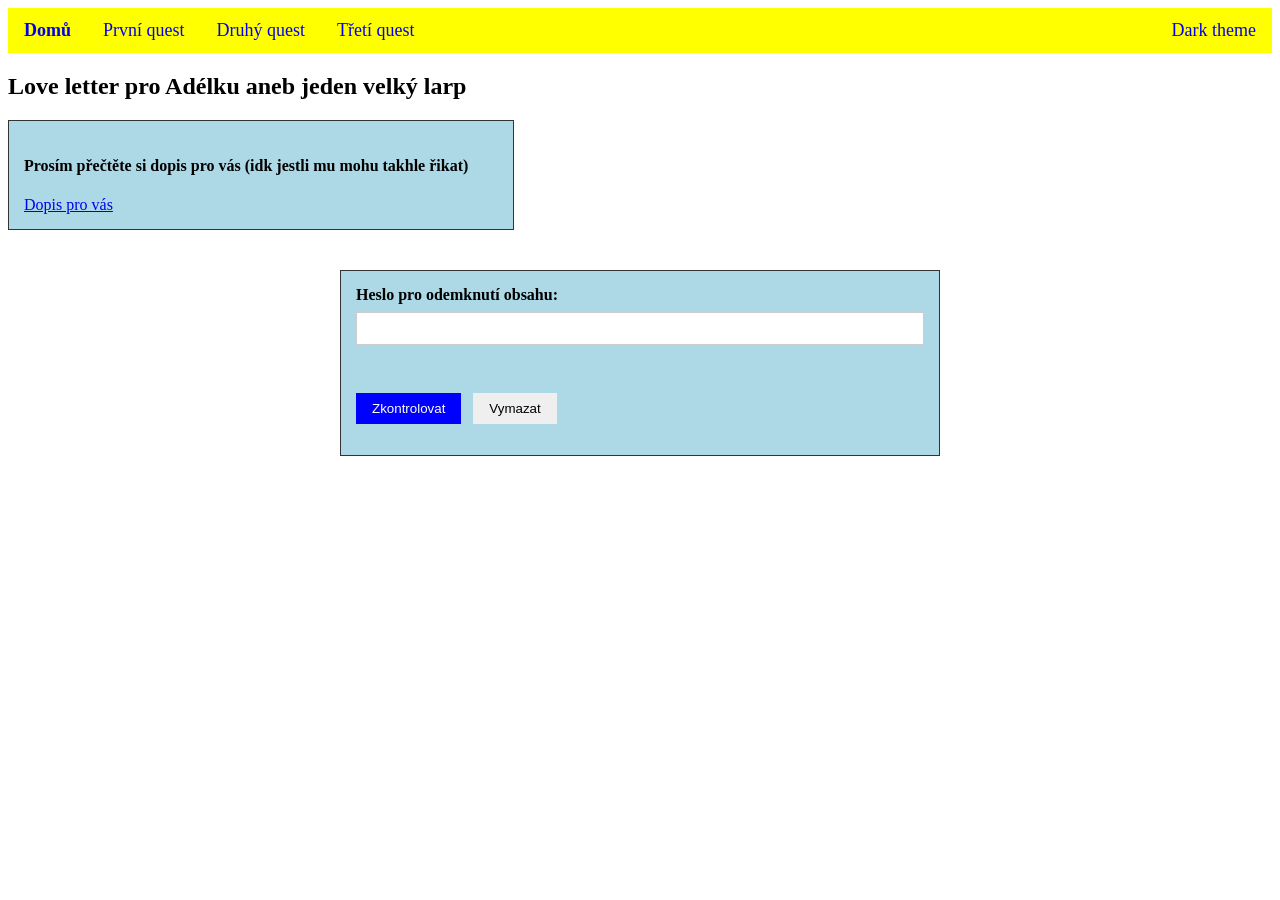
==== commit d418e856: "Adelka: added back dopis pro vas" ====
--- a/adelka.html
+++ b/adelka.html
@@ -108,10 +108,10 @@
   	<a class="active" href="#treti" data-goatcounter-click="treti_top">Třetí quest</a>
   	<a href="#" onclick="myFunction(); return false;" class="push-right" data-goatcounter-click="Dark_Adelka">Dark theme</a>
   </div>
-  <h2>Love letter pro Adélku aneb hádanka pro T., J. a všechny ostatní</h2>
+  <h2>Love letter pro Adélku aneb jeden velký larp</h2>
   <div class="box">
   <h4>Prosím přečtěte si dopis pro vás (idk jestli mu mohu takhle řikat)</h4>
-  <p>👷‍♂️ WIP (work in progress, stránka se právě updatuje, možná zkuste pozdějí)</p>
+  <a href="dopis_pro_vas.html" data-goatcounter-click="click_na_dopis">Dopis pro vás</a>
   </div>
    <form id="myForm" onsubmit="return false;">
     <div class="field-group">
